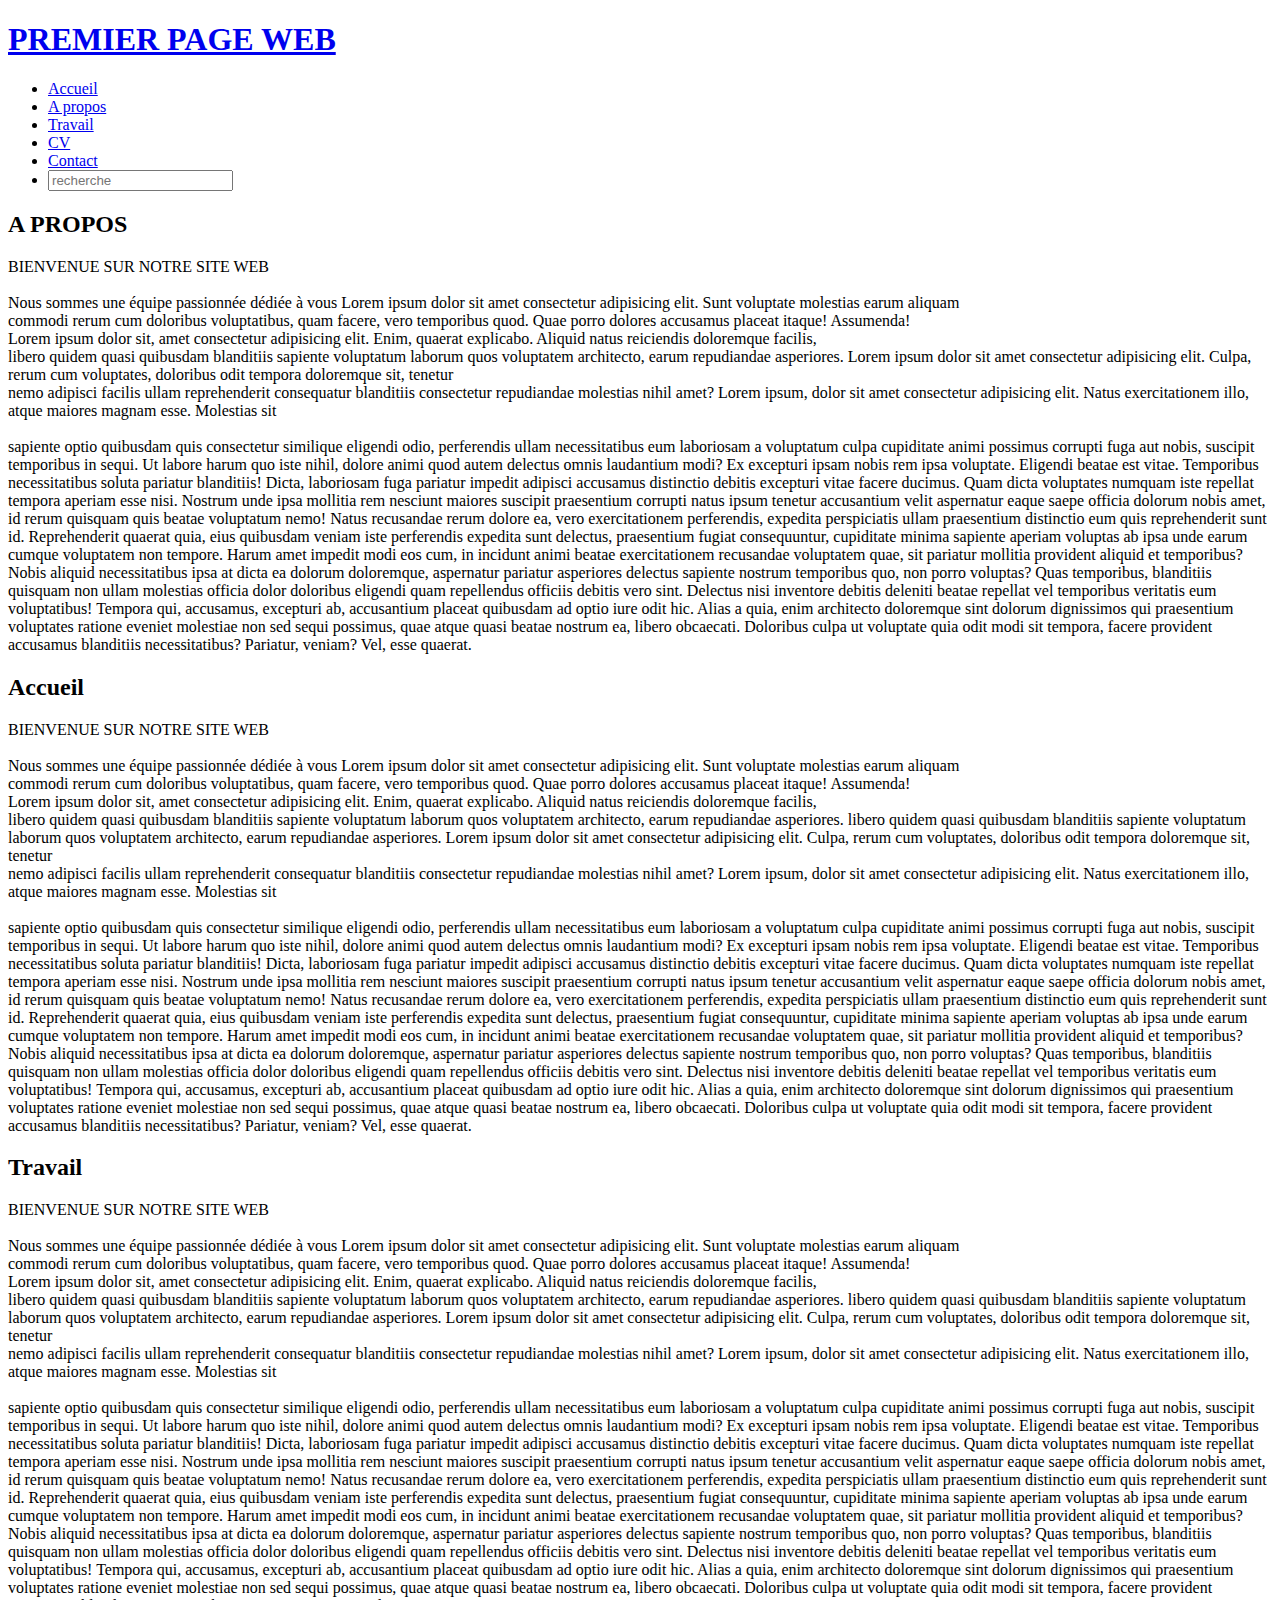
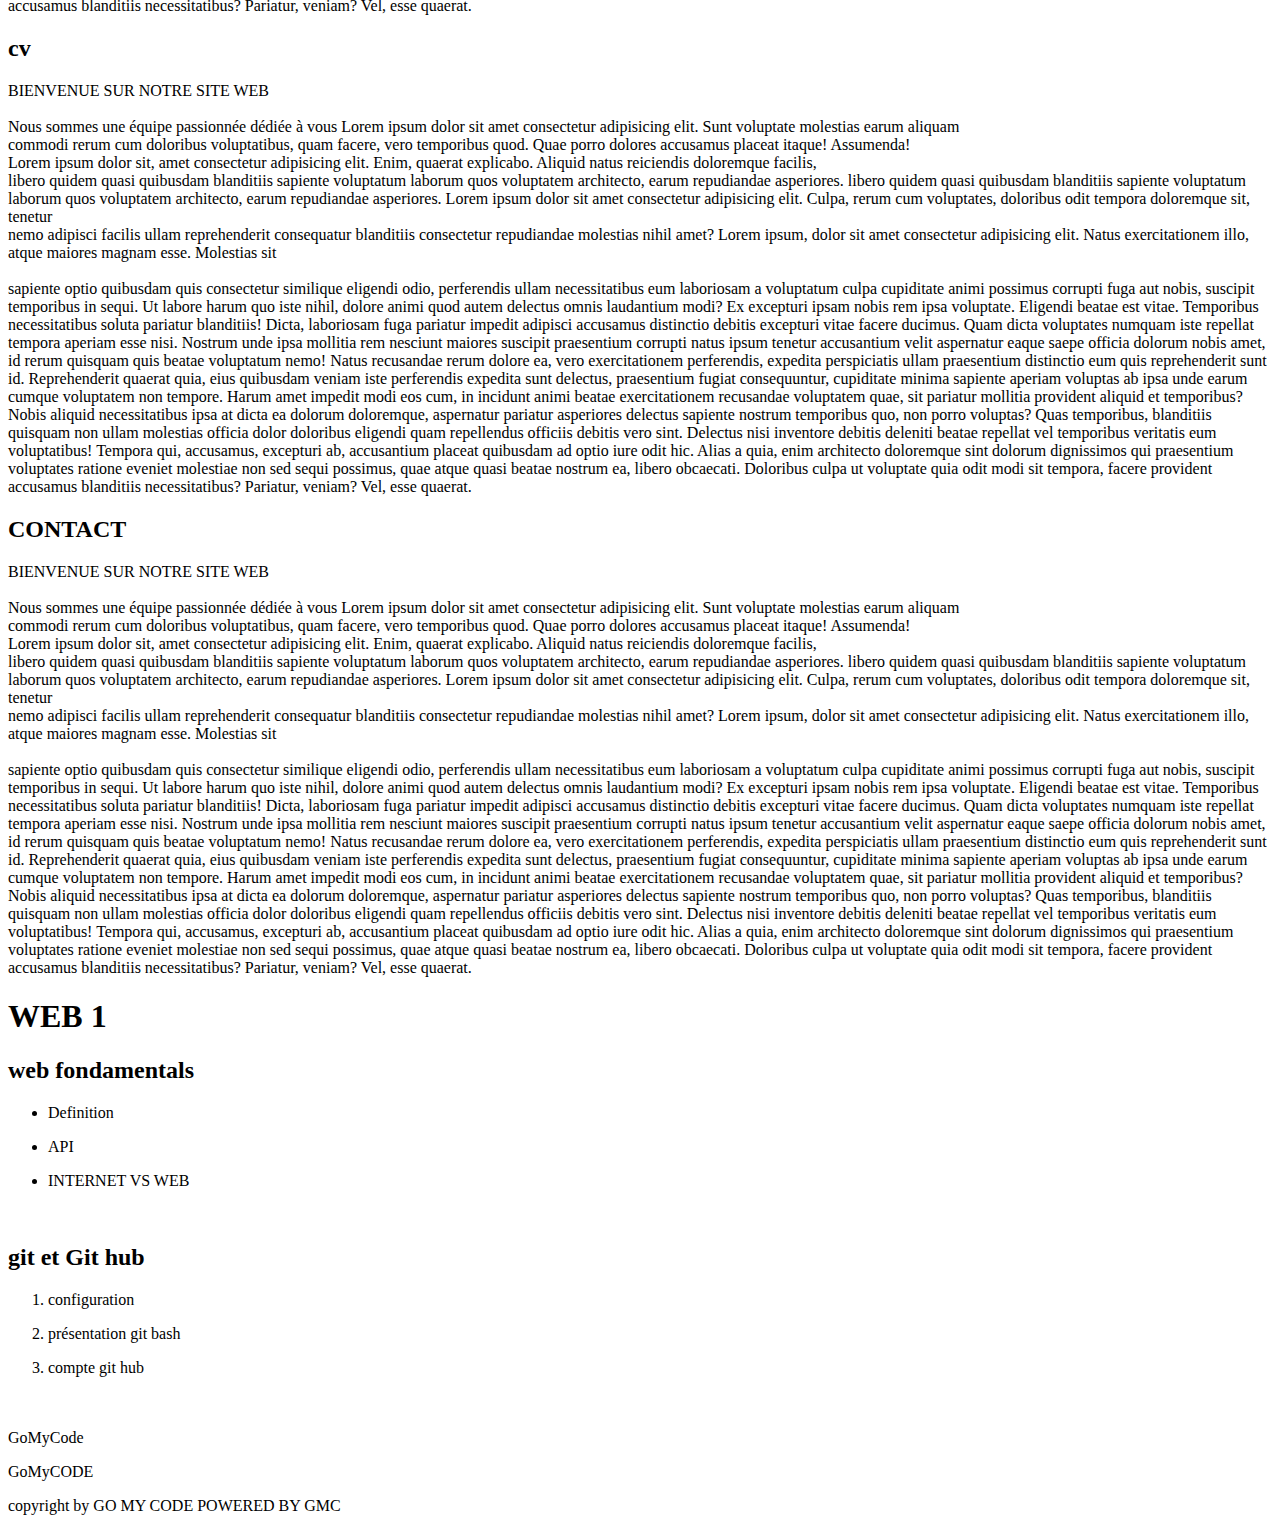
==== index.html @ dd8ee3e2 "first commit" ====
<!DOCTYPE html>
<html lang="en">
  <head>
    <meta charset="UTF-8" />
    <meta http-equiv="X-UA-Compatible" content="IE=edge" />
    <meta name="viewport" content="width=device-width, initial-scale=1.0" />
    <link rel="stylesheet" href="styles.css" />
    <title>page web test</title>
  </head>
  <body>
    <nav class="navbar">
        <a href=""></a>     
    </nav>
    <a href="#">
      <h1> PREMIER PAGE WEB</h1>
    </a>
    <ul class="navabar">
      <li><a href="#">Accueil</a></li>
      <li><a href="#">A propos</a></li>
      <li><a href="#">Travail</a></li>
      <li><a href="#">CV</a></li>
      <li><a href="#">Contact</a></li>
      <li class="search">
        <input type="search" placeholder="recherche">
    </ul>
    </nav>

    <!-- creation de section -->
    <section id="About">
      <h2> A PROPOS</h2>
      <P>
        BIENVENUE SUR NOTRE SITE WEB <BR></BR>
        Nous sommes une équipe passionnée dédiée à vous Lorem ipsum dolor sit amet consectetur adipisicing elit. Sunt voluptate molestias earum aliquam <br>
         commodi rerum cum doloribus voluptatibus, quam facere, vero temporibus quod. Quae porro dolores accusamus placeat itaque! Assumenda! <br>
         Lorem ipsum dolor sit, amet consectetur adipisicing elit. Enim, quaerat explicabo. Aliquid natus reiciendis doloremque facilis,
         <br> libero quidem quasi
          quibusdam blanditiis sapiente voluptatum laborum quos voluptatem architecto, earum repudiandae asperiores.
          Lorem ipsum dolor sit amet consectetur adipisicing elit. Culpa, rerum cum voluptates, doloribus odit tempora doloremque sit, tenetur <br>
           nemo adipisci facilis ullam reprehenderit consequatur blanditiis consectetur repudiandae molestias nihil amet?
           Lorem ipsum, dolor sit amet consectetur adipisicing elit. Natus exercitationem illo, atque maiores magnam esse. Molestias sit <BR></BR> sapiente optio quibusdam quis consectetur similique eligendi odio, perferendis ullam necessitatibus eum laboriosam a voluptatum culpa cupiditate animi possimus corrupti fuga aut nobis, suscipit temporibus in sequi. Ut labore harum quo iste nihil, dolore animi quod autem delectus omnis laudantium modi? Ex excepturi ipsam nobis rem ipsa voluptate. Eligendi beatae est vitae. Temporibus necessitatibus soluta pariatur blanditiis! Dicta, laboriosam fuga pariatur impedit adipisci accusamus distinctio debitis excepturi vitae facere ducimus. Quam dicta voluptates numquam iste repellat tempora aperiam esse nisi. Nostrum unde ipsa mollitia rem nesciunt maiores suscipit praesentium corrupti natus ipsum tenetur accusantium velit aspernatur eaque saepe officia dolorum nobis amet, id rerum quisquam quis beatae voluptatum nemo! Natus recusandae rerum dolore ea, vero exercitationem perferendis, expedita perspiciatis ullam praesentium distinctio eum quis reprehenderit sunt id. Reprehenderit quaerat quia, eius quibusdam veniam iste perferendis expedita sunt delectus, praesentium fugiat consequuntur, cupiditate minima sapiente aperiam voluptas ab ipsa unde earum cumque voluptatem non tempore. Harum amet impedit modi eos cum, in incidunt animi beatae exercitationem recusandae voluptatem quae, sit pariatur mollitia provident aliquid et temporibus? Nobis aliquid necessitatibus ipsa at dicta ea dolorum doloremque, aspernatur pariatur asperiores delectus sapiente nostrum temporibus quo, non porro voluptas? Quas temporibus, blanditiis quisquam non ullam molestias officia dolor doloribus eligendi quam repellendus officiis debitis vero sint. Delectus nisi inventore debitis deleniti beatae repellat vel temporibus veritatis eum voluptatibus! Tempora qui, accusamus, excepturi ab, accusantium placeat quibusdam ad optio iure odit hic. Alias a quia, enim architecto doloremque sint dolorum dignissimos qui praesentium voluptates ratione eveniet molestiae non sed sequi possimus, quae atque quasi beatae nostrum ea, libero obcaecati. Doloribus culpa ut 
           voluptate quia odit modi sit tempora, facere provident accusamus blanditiis necessitatibus? Pariatur, veniam? Vel, esse quaerat.
      </P>

      <section id="About">
        <h2> Accueil</h2>
        <P>
          BIENVENUE SUR NOTRE SITE WEB <BR></BR>
          Nous sommes une équipe passionnée dédiée à vous Lorem ipsum dolor sit amet consectetur adipisicing elit. Sunt voluptate molestias earum aliquam <br>
           commodi rerum cum doloribus voluptatibus, quam facere, vero temporibus quod. Quae porro dolores accusamus placeat itaque! Assumenda! <br>
           Lorem ipsum dolor sit, amet consectetur adipisicing elit. Enim, quaerat explicabo. Aliquid natus reiciendis doloremque facilis,
           <br> libero quidem quasi
            quibusdam blanditiis sapiente voluptatum laborum quos voluptatem architecto, earum repudiandae asperiores.
            libero quidem quasi
          quibusdam blanditiis sapiente voluptatum laborum quos voluptatem architecto, earum repudiandae asperiores.
          Lorem ipsum dolor sit amet consectetur adipisicing elit. Culpa, rerum cum voluptates, doloribus odit tempora doloremque sit, tenetur <br>
           nemo adipisci facilis ullam reprehenderit consequatur blanditiis consectetur repudiandae molestias nihil amet?
           Lorem ipsum, dolor sit amet consectetur adipisicing elit. Natus exercitationem illo, atque maiores magnam esse. Molestias sit <BR></BR> sapiente optio quibusdam quis consectetur similique eligendi odio, perferendis ullam necessitatibus eum laboriosam a voluptatum culpa cupiditate animi possimus corrupti fuga aut nobis, suscipit temporibus in sequi. Ut labore harum quo iste nihil, dolore animi quod autem delectus omnis laudantium modi? Ex excepturi ipsam nobis rem ipsa voluptate. Eligendi beatae est vitae. Temporibus necessitatibus soluta pariatur blanditiis! Dicta, laboriosam fuga pariatur impedit adipisci accusamus distinctio debitis excepturi vitae facere ducimus. Quam dicta voluptates numquam iste repellat tempora aperiam esse nisi. Nostrum unde ipsa mollitia rem nesciunt maiores suscipit praesentium corrupti natus ipsum tenetur accusantium velit aspernatur eaque saepe officia dolorum nobis amet, id rerum quisquam quis beatae voluptatum nemo! Natus recusandae rerum dolore ea, vero exercitationem perferendis, expedita perspiciatis ullam praesentium distinctio eum quis reprehenderit sunt id. Reprehenderit quaerat quia, eius quibusdam veniam iste perferendis expedita sunt delectus, praesentium fugiat consequuntur, cupiditate minima sapiente aperiam voluptas ab ipsa unde earum cumque voluptatem non tempore. Harum amet impedit modi eos cum, in incidunt animi beatae exercitationem recusandae voluptatem quae, sit pariatur mollitia provident aliquid et temporibus? Nobis aliquid necessitatibus ipsa at dicta ea dolorum doloremque, aspernatur pariatur asperiores delectus sapiente nostrum temporibus quo, non porro voluptas? Quas temporibus, blanditiis quisquam non ullam molestias officia dolor doloribus eligendi quam repellendus officiis debitis vero sint. Delectus nisi inventore debitis deleniti beatae repellat vel temporibus veritatis eum voluptatibus! Tempora qui, accusamus, excepturi ab, accusantium placeat quibusdam ad optio iure odit hic. Alias a quia, enim architecto doloremque sint dolorum dignissimos qui praesentium voluptates ratione eveniet molestiae non sed sequi possimus, quae atque quasi beatae nostrum ea, libero obcaecati. Doloribus culpa ut 
           voluptate quia odit modi sit tempora, facere provident accusamus blanditiis necessitatibus? Pariatur, veniam? Vel, esse quaerat.
        </P>
        <section id="About">
          <h2> Travail</h2>
          <P>
            BIENVENUE SUR NOTRE SITE WEB <BR></BR>
            Nous sommes une équipe passionnée dédiée à vous Lorem ipsum dolor sit amet consectetur adipisicing elit. Sunt voluptate molestias earum aliquam <br>
             commodi rerum cum doloribus voluptatibus, quam facere, vero temporibus quod. Quae porro dolores accusamus placeat itaque! Assumenda! <br>
             Lorem ipsum dolor sit, amet consectetur adipisicing elit. Enim, quaerat explicabo. Aliquid natus reiciendis doloremque facilis,
             <br> libero quidem quasi
              quibusdam blanditiis sapiente voluptatum laborum quos voluptatem architecto, earum repudiandae asperiores.
              libero quidem quasi
          quibusdam blanditiis sapiente voluptatum laborum quos voluptatem architecto, earum repudiandae asperiores.
          Lorem ipsum dolor sit amet consectetur adipisicing elit. Culpa, rerum cum voluptates, doloribus odit tempora doloremque sit, tenetur <br>
           nemo adipisci facilis ullam reprehenderit consequatur blanditiis consectetur repudiandae molestias nihil amet?
           Lorem ipsum, dolor sit amet consectetur adipisicing elit. Natus exercitationem illo, atque maiores magnam esse. Molestias sit <BR></BR> sapiente optio quibusdam quis consectetur similique eligendi odio, perferendis ullam necessitatibus eum laboriosam a voluptatum culpa cupiditate animi possimus corrupti fuga aut nobis, suscipit temporibus in sequi. Ut labore harum quo iste nihil, dolore animi quod autem delectus omnis laudantium modi? Ex excepturi ipsam nobis rem ipsa voluptate. Eligendi beatae est vitae. Temporibus necessitatibus soluta pariatur blanditiis! Dicta, laboriosam fuga pariatur impedit adipisci accusamus distinctio debitis excepturi vitae facere ducimus. Quam dicta voluptates numquam iste repellat tempora aperiam esse nisi. Nostrum unde ipsa mollitia rem nesciunt maiores suscipit praesentium corrupti natus ipsum tenetur accusantium velit aspernatur eaque saepe officia dolorum nobis amet, id rerum quisquam quis beatae voluptatum nemo! Natus recusandae rerum dolore ea, vero exercitationem perferendis, expedita perspiciatis ullam praesentium distinctio eum quis reprehenderit sunt id. Reprehenderit quaerat quia, eius quibusdam veniam iste perferendis expedita sunt delectus, praesentium fugiat consequuntur, cupiditate minima sapiente aperiam voluptas ab ipsa unde earum cumque voluptatem non tempore. Harum amet impedit modi eos cum, in incidunt animi beatae exercitationem recusandae voluptatem quae, sit pariatur mollitia provident aliquid et temporibus? Nobis aliquid necessitatibus ipsa at dicta ea dolorum doloremque, aspernatur pariatur asperiores delectus sapiente nostrum temporibus quo, non porro voluptas? Quas temporibus, blanditiis quisquam non ullam molestias officia dolor doloribus eligendi quam repellendus officiis debitis vero sint. Delectus nisi inventore debitis deleniti beatae repellat vel temporibus veritatis eum voluptatibus! Tempora qui, accusamus, excepturi ab, accusantium placeat quibusdam ad optio iure odit hic. Alias a quia, enim architecto doloremque sint dolorum dignissimos qui praesentium voluptates ratione eveniet molestiae non sed sequi possimus, quae atque quasi beatae nostrum ea, libero obcaecati. Doloribus culpa ut 
           voluptate quia odit modi sit tempora, facere provident accusamus blanditiis necessitatibus? Pariatur, veniam? Vel, esse quaerat.
          </P>
          <section id="About">
            <h2> cv</h2>
            <P>
              BIENVENUE SUR NOTRE SITE WEB <BR></BR>
              Nous sommes une équipe passionnée dédiée à vous Lorem ipsum dolor sit amet consectetur adipisicing elit. Sunt voluptate molestias earum aliquam <br>
               commodi rerum cum doloribus voluptatibus, quam facere, vero temporibus quod. Quae porro dolores accusamus placeat itaque! Assumenda! <br>
               Lorem ipsum dolor sit, amet consectetur adipisicing elit. Enim, quaerat explicabo. Aliquid natus reiciendis doloremque facilis,
               <br> libero quidem quasi
                quibusdam blanditiis sapiente voluptatum laborum quos voluptatem architecto, earum repudiandae asperiores.
                libero quidem quasi
          quibusdam blanditiis sapiente voluptatum laborum quos voluptatem architecto, earum repudiandae asperiores.
          Lorem ipsum dolor sit amet consectetur adipisicing elit. Culpa, rerum cum voluptates, doloribus odit tempora doloremque sit, tenetur <br>
           nemo adipisci facilis ullam reprehenderit consequatur blanditiis consectetur repudiandae molestias nihil amet?
           Lorem ipsum, dolor sit amet consectetur adipisicing elit. Natus exercitationem illo, atque maiores magnam esse. Molestias sit <BR></BR> sapiente optio quibusdam quis consectetur similique eligendi odio, perferendis ullam necessitatibus eum laboriosam a voluptatum culpa cupiditate animi possimus corrupti fuga aut nobis, suscipit temporibus in sequi. Ut labore harum quo iste nihil, dolore animi quod autem delectus omnis laudantium modi? Ex excepturi ipsam nobis rem ipsa voluptate. Eligendi beatae est vitae. Temporibus necessitatibus soluta pariatur blanditiis! Dicta, laboriosam fuga pariatur impedit adipisci accusamus distinctio debitis excepturi vitae facere ducimus. Quam dicta voluptates numquam iste repellat tempora aperiam esse nisi. Nostrum unde ipsa mollitia rem nesciunt maiores suscipit praesentium corrupti natus ipsum tenetur accusantium velit aspernatur eaque saepe officia dolorum nobis amet, id rerum quisquam quis beatae voluptatum nemo! Natus recusandae rerum dolore ea, vero exercitationem perferendis, expedita perspiciatis ullam praesentium distinctio eum quis reprehenderit sunt id. Reprehenderit quaerat quia, eius quibusdam veniam iste perferendis expedita sunt delectus, praesentium fugiat consequuntur, cupiditate minima sapiente aperiam voluptas ab ipsa unde earum cumque voluptatem non tempore. Harum amet impedit modi eos cum, in incidunt animi beatae exercitationem recusandae voluptatem quae, sit pariatur mollitia provident aliquid et temporibus? Nobis aliquid necessitatibus ipsa at dicta ea dolorum doloremque, aspernatur pariatur asperiores delectus sapiente nostrum temporibus quo, non porro voluptas? Quas temporibus, blanditiis quisquam non ullam molestias officia dolor doloribus eligendi quam repellendus officiis debitis vero sint. Delectus nisi inventore debitis deleniti beatae repellat vel temporibus veritatis eum voluptatibus! Tempora qui, accusamus, excepturi ab, accusantium placeat quibusdam ad optio iure odit hic. Alias a quia, enim architecto doloremque sint dolorum dignissimos qui praesentium voluptates ratione eveniet molestiae non sed sequi possimus, quae atque quasi beatae nostrum ea, libero obcaecati. Doloribus culpa ut 
           voluptate quia odit modi sit tempora, facere provident accusamus blanditiis necessitatibus? Pariatur, veniam? Vel, esse quaerat.
            </P>
            <section id="About">
              <h2> CONTACT</h2>
              <P>
                BIENVENUE SUR NOTRE SITE WEB <BR></BR>
                Nous sommes une équipe passionnée dédiée à vous Lorem ipsum dolor sit amet consectetur adipisicing elit. Sunt voluptate molestias earum aliquam <br>
                 commodi rerum cum doloribus voluptatibus, quam facere, vero temporibus quod. Quae porro dolores accusamus placeat itaque! Assumenda! <br>
                 Lorem ipsum dolor sit, amet consectetur adipisicing elit. Enim, quaerat explicabo. Aliquid natus reiciendis doloremque facilis,
                 <br> libero quidem quasi
                  quibusdam blanditiis sapiente voluptatum laborum quos voluptatem architecto, earum repudiandae asperiores.
                  libero quidem quasi
          quibusdam blanditiis sapiente voluptatum laborum quos voluptatem architecto, earum repudiandae asperiores.
          Lorem ipsum dolor sit amet consectetur adipisicing elit. Culpa, rerum cum voluptates, doloribus odit tempora doloremque sit, tenetur <br>
           nemo adipisci facilis ullam reprehenderit consequatur blanditiis consectetur repudiandae molestias nihil amet?
           Lorem ipsum, dolor sit amet consectetur adipisicing elit. Natus exercitationem illo, atque maiores magnam esse. Molestias sit <BR></BR> sapiente optio quibusdam quis consectetur similique eligendi odio, perferendis ullam necessitatibus eum laboriosam a voluptatum culpa cupiditate animi possimus corrupti fuga aut nobis, suscipit temporibus in sequi. Ut labore harum quo iste nihil, dolore animi quod autem delectus omnis laudantium modi? Ex excepturi ipsam nobis rem ipsa voluptate. Eligendi beatae est vitae. Temporibus necessitatibus soluta pariatur blanditiis! Dicta, laboriosam fuga pariatur impedit adipisci accusamus distinctio debitis excepturi vitae facere ducimus. Quam dicta voluptates numquam iste repellat tempora aperiam esse nisi. Nostrum unde ipsa mollitia rem nesciunt maiores suscipit praesentium corrupti natus ipsum tenetur accusantium velit aspernatur eaque saepe officia dolorum nobis amet, id rerum quisquam quis beatae voluptatum nemo! Natus recusandae rerum dolore ea, vero exercitationem perferendis, expedita perspiciatis ullam praesentium distinctio eum quis reprehenderit sunt id. Reprehenderit quaerat quia, eius quibusdam veniam iste perferendis expedita sunt delectus, praesentium fugiat consequuntur, cupiditate minima sapiente aperiam voluptas ab ipsa unde earum cumque voluptatem non tempore. Harum amet impedit modi eos cum, in incidunt animi beatae exercitationem recusandae voluptatem quae, sit pariatur mollitia provident aliquid et temporibus? Nobis aliquid necessitatibus ipsa at dicta ea dolorum doloremque, aspernatur pariatur asperiores delectus sapiente nostrum temporibus quo, non porro voluptas? Quas temporibus, blanditiis quisquam non ullam molestias officia dolor doloribus eligendi quam repellendus officiis debitis vero sint. Delectus nisi inventore debitis deleniti beatae repellat vel temporibus veritatis eum voluptatibus! Tempora qui, accusamus, excepturi ab, accusantium placeat quibusdam ad optio iure odit hic. Alias a quia, enim architecto doloremque sint dolorum dignissimos qui praesentium voluptates ratione eveniet molestiae non sed sequi possimus, quae atque quasi beatae nostrum ea, libero obcaecati. Doloribus culpa ut 
           voluptate quia odit modi sit tempora, facere provident accusamus blanditiis necessitatibus? Pariatur, veniam? Vel, esse quaerat.
              </P>
    </section>

    <h1>WEB 1</h1>
    <h2>web fondamentals</h2>
    <!-- création de liste non ordonée -->
    <ul>
      <li>
        <p>Definition</p>
      </li>
      <li>
        <p>API</p>
      </li>
      <li>INTERNET VS WEB</li>
    </ul>
    <br />
    <h2>git et Git hub</h2>
    <!-- crétion de liste ordonné -->
    <ol>
      <li>
        <p>configuration</p>
      </li>
      <li>
        <p>présentation git bash</p>
      </li>
      <li>
        <p>compte git hub</p>
      </li>
    </ol> <br>
    <br>
    <dt>GoMyCode</dt>
    <dl>GoMyCODE</dl>
<footer>
  copyright by GO MY CODE
  POWERED BY GMC
</footer>
  </body>
</html>
---- styles.css ----
.{
    
}
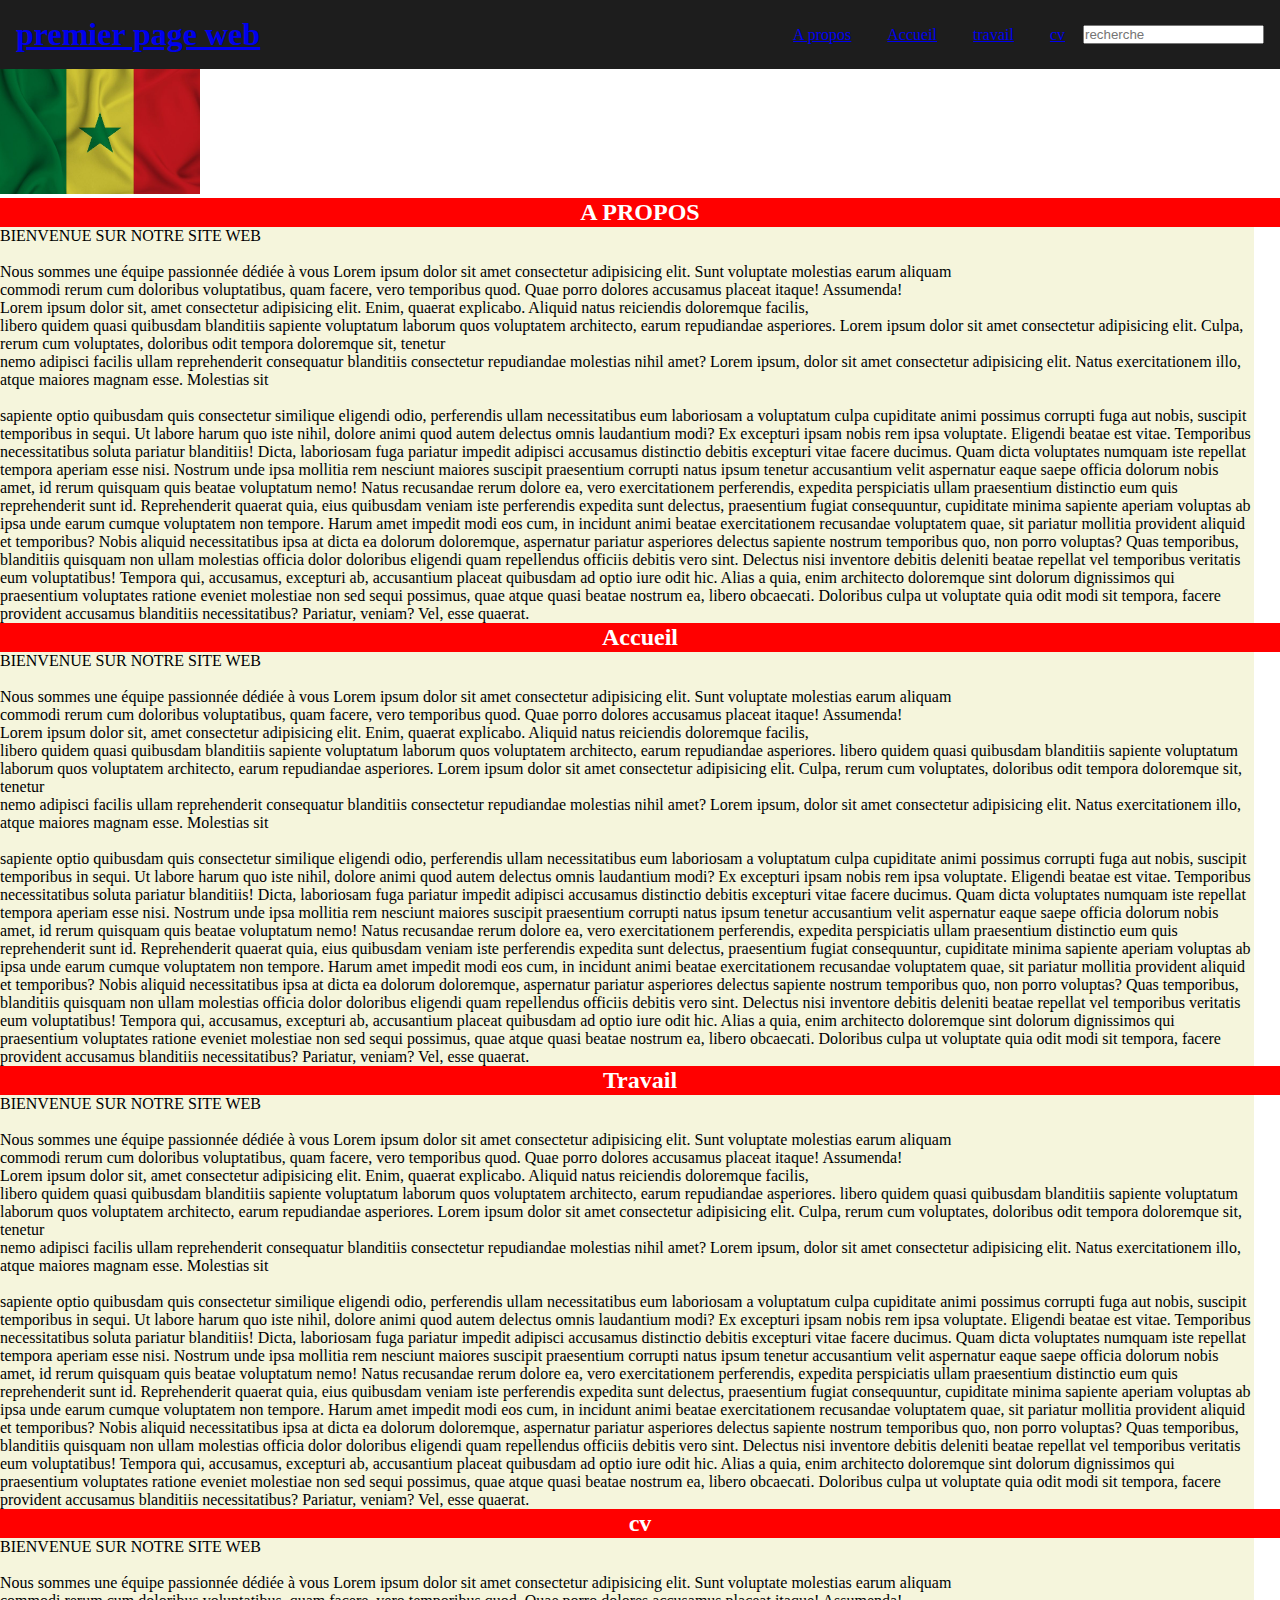
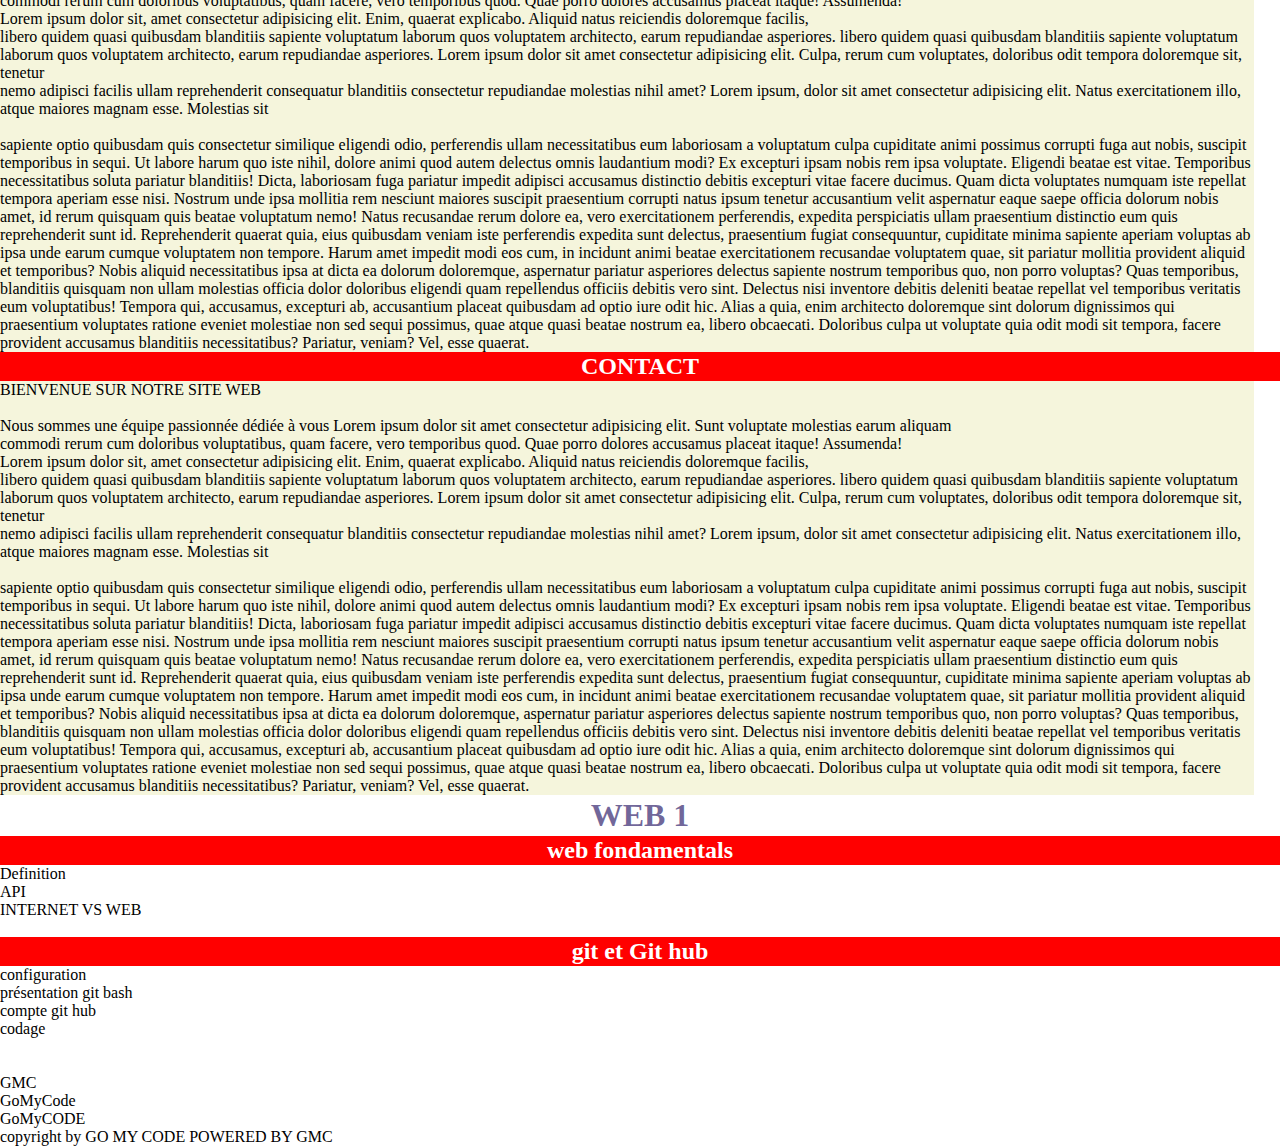
==== commit 6d9f7d62: "first commit" ====
--- a/index.html
+++ b/index.html
@@ -5,30 +5,27 @@
     <meta http-equiv="X-UA-Compatible" content="IE=edge" />
     <meta name="viewport" content="width=device-width, initial-scale=1.0" />
     <link rel="stylesheet" href="styles.css" />
-    <title>page web test</title>
+    <title>First Page web test</title>
   </head>
   <body>
     <nav class="navbar">
-        <a href=""></a>     
+      <a href="#">
+        <h1 class="logo_title">premier page web </h1>
+      </a>
+      <ul>
+        <li><a href="#"> A propos</a></li>
+        <li><a href="#">Accueil</a></li>
+        <li><a href="#">travail</a></li>
+        <li><a href="#">cv</a></li>
+        <input type="search" placeholder="recherche">
+      </ul>
     </nav>
-    <a href="#">
-      <h1> PREMIER PAGE WEB</h1>
-    </a>
-    <ul class="navabar">
-      <li><a href="#">Accueil</a></li>
-      <li><a href="#">A propos</a></li>
-      <li><a href="#">Travail</a></li>
-      <li><a href="#">CV</a></li>
-      <li><a href="#">Contact</a></li>
-      <li class="search">
-        <input type="search" placeholder="recherche">
-    </ul>
-    </nav>
+    <img src="/drapeau senegal signification.jpg" width="200" alt="SENEGAAL">
 
     <!-- creation de section -->
     <section id="About">
       <h2> A PROPOS</h2>
-      <P>
+      <P class="box">
         BIENVENUE SUR NOTRE SITE WEB <BR></BR>
         Nous sommes une équipe passionnée dédiée à vous Lorem ipsum dolor sit amet consectetur adipisicing elit. Sunt voluptate molestias earum aliquam <br>
          commodi rerum cum doloribus voluptatibus, quam facere, vero temporibus quod. Quae porro dolores accusamus placeat itaque! Assumenda! <br>
@@ -43,7 +40,7 @@
 
       <section id="About">
         <h2> Accueil</h2>
-        <P>
+        <P class="box">
           BIENVENUE SUR NOTRE SITE WEB <BR></BR>
           Nous sommes une équipe passionnée dédiée à vous Lorem ipsum dolor sit amet consectetur adipisicing elit. Sunt voluptate molestias earum aliquam <br>
            commodi rerum cum doloribus voluptatibus, quam facere, vero temporibus quod. Quae porro dolores accusamus placeat itaque! Assumenda! <br>
@@ -59,7 +56,7 @@
         </P>
         <section id="About">
           <h2> Travail</h2>
-          <P>
+          <P class="box">
             BIENVENUE SUR NOTRE SITE WEB <BR></BR>
             Nous sommes une équipe passionnée dédiée à vous Lorem ipsum dolor sit amet consectetur adipisicing elit. Sunt voluptate molestias earum aliquam <br>
              commodi rerum cum doloribus voluptatibus, quam facere, vero temporibus quod. Quae porro dolores accusamus placeat itaque! Assumenda! <br>
@@ -75,7 +72,7 @@
           </P>
           <section id="About">
             <h2> cv</h2>
-            <P>
+            <P class="box">
               BIENVENUE SUR NOTRE SITE WEB <BR></BR>
               Nous sommes une équipe passionnée dédiée à vous Lorem ipsum dolor sit amet consectetur adipisicing elit. Sunt voluptate molestias earum aliquam <br>
                commodi rerum cum doloribus voluptatibus, quam facere, vero temporibus quod. Quae porro dolores accusamus placeat itaque! Assumenda! <br>
@@ -91,7 +88,7 @@
             </P>
             <section id="About">
               <h2> CONTACT</h2>
-              <P>
+              <P class="box">
                 BIENVENUE SUR NOTRE SITE WEB <BR></BR>
                 Nous sommes une équipe passionnée dédiée à vous Lorem ipsum dolor sit amet consectetur adipisicing elit. Sunt voluptate molestias earum aliquam <br>
                  commodi rerum cum doloribus voluptatibus, quam facere, vero temporibus quod. Quae porro dolores accusamus placeat itaque! Assumenda! <br>
@@ -107,7 +104,7 @@
               </P>
     </section>
 
-    <h1>WEB 1</h1>
+    <h1 class="dex">WEB 1</h1>
     <h2>web fondamentals</h2>
     <!-- création de liste non ordonée -->
     <ul>
@@ -121,7 +118,7 @@
     </ul>
     <br />
     <h2>git et Git hub</h2>
-    <!-- crétion de liste ordonné -->
+    <!-- création de liste ordonné -->
     <ol>
       <li>
         <p>configuration</p>
@@ -132,8 +129,12 @@
       <li>
         <p>compte git hub</p>
       </li>
+      <li>
+        <dl>codage</dl>
+      </li>
     </ol> <br>
     <br>
+    <dl>GMC</dl>
     <dt>GoMyCode</dt>
     <dl>GoMyCODE</dl>
 <footer>
--- a/styles.css
+++ b/styles.css
@@ -1,3 +1,56 @@
-.{
+*{
+    margin: 0;
+    padding: 0;
+    box-sizing: border-box;
+    }
     
-}+    .body {font-family: roboto, 'Lucida Sans', 'Lucida Sans Regular', 'Lucida Grande', 'Lucida Sans Unicode', Geneva, Verdana, sans-serif; }
+    .a {text-decoration : none;}
+    
+    .navbar {
+    display: flex;
+    justify-content: space-between;
+    padding: 16px;
+    background-color: #1d1d1d;
+    }
+    
+    
+    .navbar ul {
+        display: flex;
+        align-items: center;
+        list-style-type: none;
+    } 
+    
+    .logo_title .navbar ul li  a {color: #ffffff; }
+    
+    .navbar  ul li a {
+    padding: 12px;
+    margin: 0 6PX;
+    }
+    .navbar ul li a:hover {
+        color: #1d1d1d;
+        background-color: #ffb42f;
+        border-radius: 4px;
+    }
+
+h2{
+text-align: center;
+text-decoration:turquoise;
+font-weight: bold ;
+background-color:red ;
+color: #fff;
+padding: 1px;
+}
+
+.box{  
+width: 98%;
+background-color: beige;
+color: black; 
+}
+
+.dex{
+    text-align: center;
+    background-color: #fff;
+    color: #1059;
+    padding: 2px;
+}
